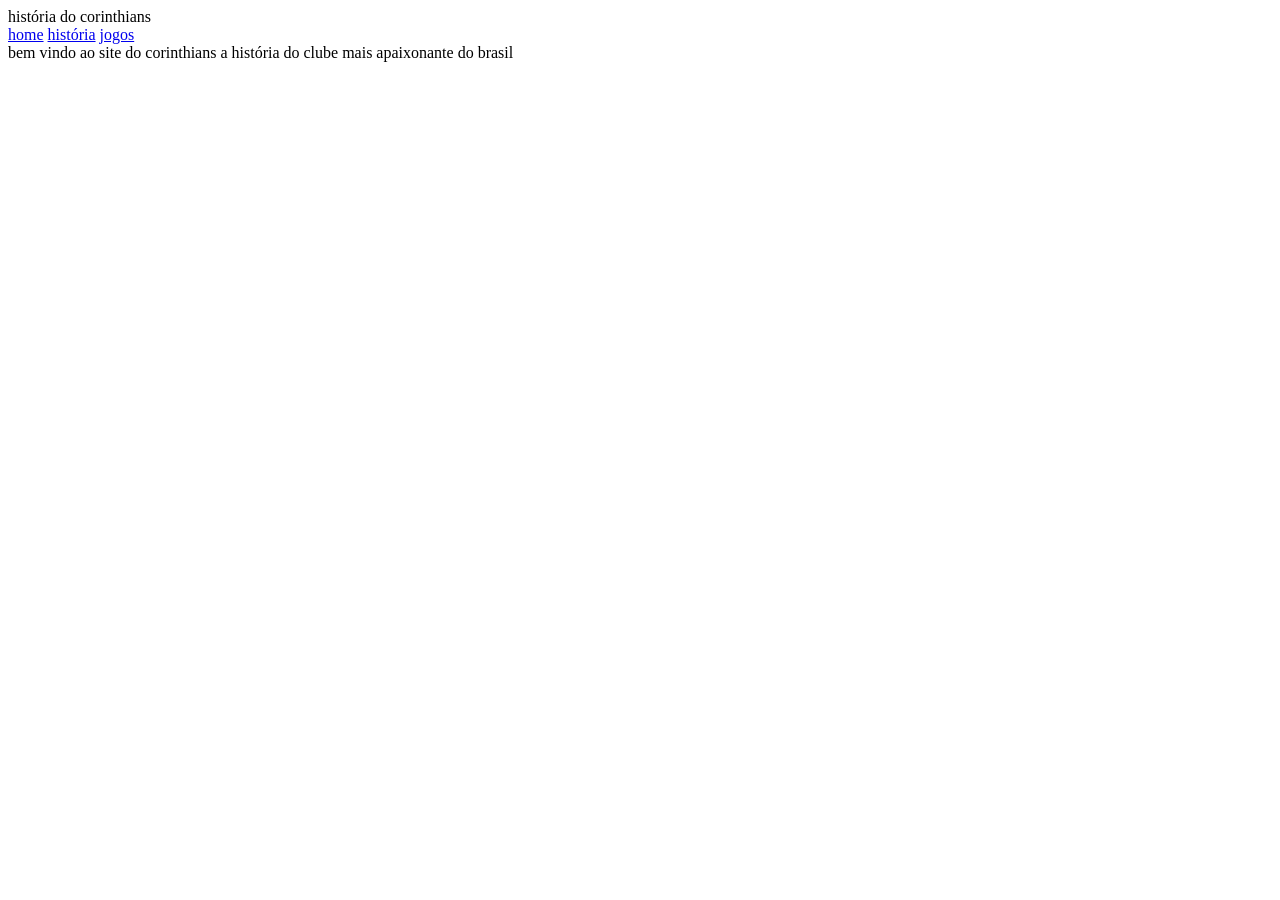
==== index.html @ 8a261036 "Add initial HTML structure for Corinthians site" ====
<!DOCTYPE html>
<html lang="pt-br">
<head>
  <meta charset="UTF-8">
  <title>corinthians</title>
  <link rel="stylesheet" href="/assets/style.css">
</head>
<body>

<header>história do corinthians</header>

<nav>
  <a href="/home/">home</a>
  <a href="/historia/">história</a>
  <a href="/jogos/">jogos</a>
</nav>

<div class="container">
  bem vindo ao site do corinthians  
  a história do clube mais apaixonante do brasil
</div>

<script src="/assets/app.js"></script>
</body>
</html>
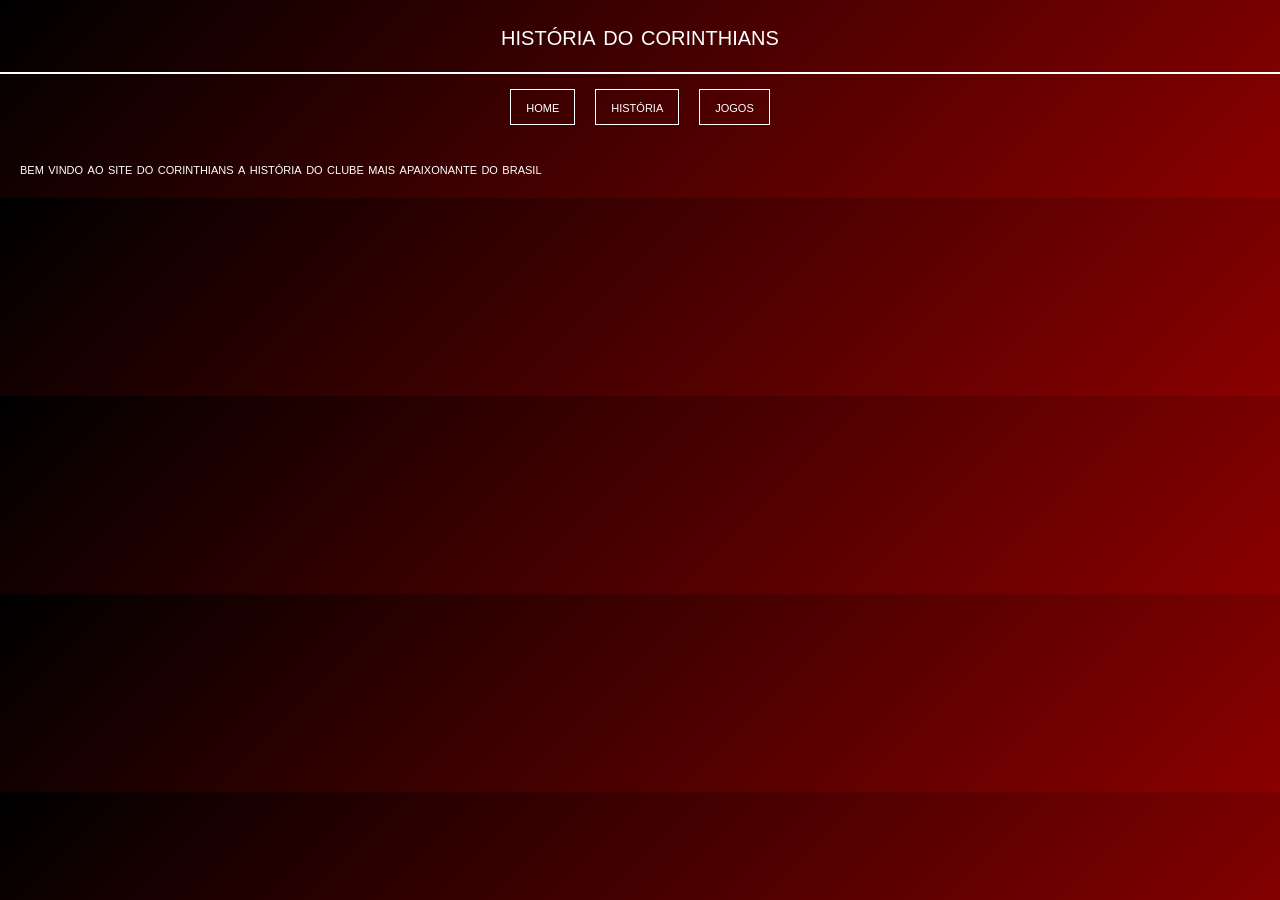
==== commit b3386128: "Update stylesheet link in index.html" ====
--- a/index.html
+++ b/index.html
@@ -3,7 +3,7 @@
 <head>
   <meta charset="UTF-8">
   <title>corinthians</title>
-  <link rel="stylesheet" href="/assets/style.css">
+  <link rel="stylesheet" href="style.css">
 </head>
 <body>
 
@@ -20,6 +20,6 @@
   a história do clube mais apaixonante do brasil
 </div>
 
-<script src="/assets/app.js"></script>
+<script src="app.js"></script>
 </body>
 </html>
--- a/style.css
+++ b/style.css
@@ -0,0 +1,41 @@
+body {
+  margin: 0;
+  font-family: "Arial";
+  color: white;
+  text-transform: lowercase;
+  background: linear-gradient(135deg, #000000, #8b0000);
+}
+
+header {
+  padding: 20px;
+  text-align: center;
+  font-variant: small-caps;
+  font-size: 28px;
+  border-bottom: 2px solid white;
+}
+
+nav {
+  display: flex;
+  justify-content: center;
+  gap: 20px;
+  padding: 15px;
+}
+
+nav a {
+  color: white;
+  text-decoration: none;
+  font-variant: small-caps;
+  padding: 8px 15px;
+  border: 1px solid white;
+  transition: 0.3s;
+}
+
+nav a:hover {
+  background: white;
+  color: black;
+}
+
+.container {
+  padding: 20px;
+  font-variant: small-caps;
+}
